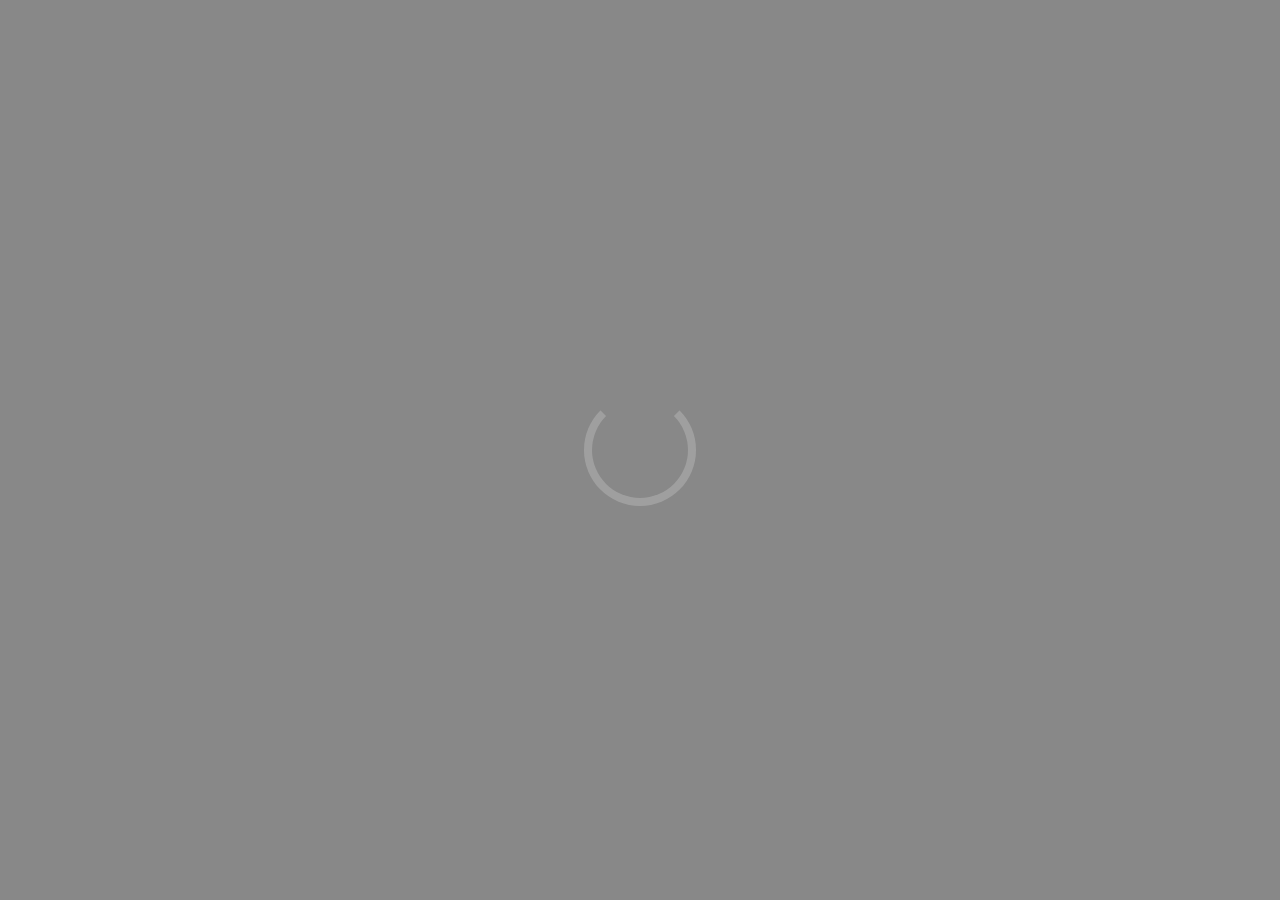
==== docs/index.html @ 96396cb9 "Update" ====
<!DOCTYPE html>
<html><head>
    <meta charset="UTF-8">
    <meta name="viewport" content="width=device-width,initial-scale=1,viewport-fit=cover">
    <title>Map</title>
    <script src="twgl.min.js"></script>
    <script src="./libs.js"></script>
    <style>
        
        * {
            margin:0;
            padding:0;
            font-family:Helvetica,sans-serif;
        }
        
        body {
            background:#888;
            width:100%;
            height:100vh;
            -webkit-user-select:none;
            -webkit-user-drag:none;
            overflow:hidden;
        }
        
        canvas {
            position:absolute;
            top:0;
            left:0;
            z-index:0;
            vertical-align:top;
            cursor:pointer;
        }
        
        #contextmenu {
            display:none;
            color:#222;
            background:#EEE;
            font-size:12px;
            letter-spacing:0.075em;
            line-height:36px;
            position:fixed;
            z-index:1024;
            left:0px;
            top:0px;
            padding:0px 12px;
            border-radius:4px;
            box-shadow:6px 6px 12px rgba(0,0,0,0.1);
            cursor:pointer;
        }
        
        #contextmenu.appear {
            display:block;
        }
        
        #footer {
            z-index:1024;
            position:fixed;
            left:0;
            bottom:0;
            width:100%;
            height:32px;
            background:rgb(64,64,64);
            margin:0;
            padding:0;
            -webkit-user-select:none;
            cursor:default;
            font-size:14px;
            font-family:Helvetica,sans-serif;
            letter-spacing:0.025em;
            color:#CCC;
        }
        
        #footer label {
            padding:0 0 0 12px;
            margin-left:8px;
            font-size:14px;
            line-height:32px;
            display:inline-block;
            cursor:pointer;
            position:relative;
        }
        
        #footer input[type="radio"] {
            display:none;
        }
        
        #footer input[type="radio"]:checked + label:after {
            content:'';
            position:absolute;
            width:8px;
            height:8px;
            top:12px;
            left:0px;
            background-color:#CCC;
            border-radius:50%;
        }
        
        #footer label:before {
            content:'';
            position:absolute;
            width:4px;
            height:4px;
            top:14px;
            left:2px;
            background-color:#CCC;
            border-radius:50%;
        }
        
        div#loading {
            height: 100vh;
            width: 100vw;
        }
        
        @keyframes spinner {
            to {
                transform: rotate(360deg);
            }
        }
        
        div#loading::before {
            content:"";
            position:absolute;
            top:50%;
            left:50%;
            width:96px;
            height:96px;
            margin-top:-56px;
            margin-left:-56px;
            border-radius:50%;
            border:8px solid rgba(255,255,255,0.2);
            border-top-color:transparent;
            animation: spinner 1s linear infinite;
        }
    
    </style>
</head>
<body>
    <script>
        
        // https://github.com/KoryNunn/crel
        (e=>{const t="function",n="isNode",o=(e,t)=>typeof e===t,r=(e,t)=>{null!==t&&(Array.isArray(t)?t.map(t=>r(e,t)):(i[n](t)||(t=document.createTextNode(t)),e.appendChild(t)))};function i(e,a){let d,f,l=arguments,c=1;if(e=i.isElement(e)?e:document.createElement(e),o(a,"object")&&!i[n](a)&&!Array.isArray(a))for(d in c++,a)f=a[d],o(d=i.attrMap[d]||d,t)?d(e,f):o(f,t)?e[d]=f:e.setAttribute(d,f);for(;c<l.length;c++)r(e,l[c]);return e}i.attrMap={},i.isElement=(e=>e instanceof Element),i[n]=(e=>e instanceof Node),i.proxy=new Proxy(i,{get:(e,t)=>(!(t in i)&&(i[t]=i.bind(null,t)),i[t])}),e(i,t)})((e,t)=>{"object"==typeof exports?module.exports=e:typeof define===t&&define.amd?define(()=>e):this.crel=e});
            
        const loading = crel("div",{"id":"loading"});
        crel(document.body,loading);
            
        let MJPEG = false;
        const MOV = { active:false };
            
        const DEFAULT_IMAGE = new Image();
            
        const params = new URLSearchParams(window.location.search);
        if(params.has("mode")) {
            console.log(params.get("mode"));
            if(params.get("mode")=="MJPEG") {
                MJPEG = true;
            }
        }
            
        const DEFAULT_URL = (MJPEG)?"plasticbag.mov":"duster.jpg";
            
        console.log(MJPEG);
        
        class U8 {
            constructor(len) {
                this.length = len;
                this.bytes = Module._malloc(len);
                this.buffer = new Uint8Array(Module.HEAPU8.buffer,this.bytes,len);
                //console.log(this.bytes);
            }
            cleanup() {
                Module._free(this.bytes);
                this.buffer = null;
            }
        };
        
        class F32 {
            constructor(len) {
                this.length = len;
                this.bytes = Module._malloc(len*4);
                this.buffer = new Float32Array(Module.HEAPF32.buffer,this.bytes,len);
                //console.log(this.bytes);
            }
            cleanup() {
                Module._free(this.bytes);
                this.buffer = null;
            }
        };
        
        const Info = {
            W:1920,
            H:1080
        } 
        
        const PNG_HEADER_SIZE = 58;
        
        const CLIP = function(value,max) { return (max<=value)?max:value; }
        const CLAMP = function(min,value,max) { return (value<=min)?min:CLIP(value,max); }
        
        const contextmenu = crel("div",{"id":"contextmenu"});
        const menuitem = crel("p");
        contextmenu.appendChild(menuitem);
        document.body.appendChild(contextmenu);
        
        const hitTest = (x,y,bounds)=>{
            if((bounds.left<=x&&x<=(bounds.right-1)&&bounds.top<=y&&y<=(bounds.bottom)-1)) {
                return true;
            }
            return false;
        }
            
        window.addEventListener("dragover",(e)=>{
            e.preventDefault();
            e.stopPropagation();
        });
            
        const initialize = ()=>{
            
            document.body.removeChild(loading);
            
            let frame = -1;
            
            let PIXEL = new U8((Info.W*Info.H)<<2);
            let PNG = new U8(PNG_HEADER_SIZE+((Info.W*Info.H)<<2));
            let XY = new F32((Info.W*Info.H)<<1);
            let BUFFER = new U8((Info.W*Info.H)<<2);
            let BLACK = new U8((Info.W*Info.H)<<2);
            for(var k=0; k<Info.W*Info.H; k++) {
                const addr = k<<2;
                BLACK.buffer[addr+0] = BLACK.buffer[addr+1] = BLACK.buffer[addr+2] = 0;
                BLACK.buffer[addr+3] = 255;
            }
            
            const decodePNG = Module.cwrap("decodePNG","number",["number","number","number","number","number","number"]);
            const encodePNG = Module.cwrap("encodePNG","number",["number","number","number","number","number"]);
            
            const resetMap = Module.cwrap("resetMap","void",["number","number","number"]);
            const replaceMap = Module.cwrap("replaceMap","void",["number","number","number","number"]);
            resetMap(XY.buffer.byteOffset,Info.W,Info.H);
            
            const download = ()=>{
                
                if(draw.uniforms.u_type==0) {
                    for(var i=0; i<Info.H; i++) {
                        for(var j=0; j<Info.W; j++) {
                            const dst = (i*Info.W+j)<<2;
                            const src = (((Info.H-1)-i)*Info.W+j)<<2;
                            PIXEL.buffer[dst+0] = BUFFER.buffer[src+0];
                            PIXEL.buffer[dst+1] = BUFFER.buffer[src+1];
                            PIXEL.buffer[dst+2] = BUFFER.buffer[src+2];
                            PIXEL.buffer[dst+3] = BUFFER.buffer[src+3];
                        }
                    }
                }
                else {
                    for(var i=0; i<Info.H; i++) {
                        for(var j=0; j<Info.W; j++) {
                            const dst = (i*Info.W+j)<<2;
                            const src = (((Info.H-1)-i)*Info.W+j)<<2;
                            PIXEL.buffer[dst+0] = BUFFER.buffer[src+2];
                            PIXEL.buffer[dst+1] = BUFFER.buffer[src+1];
                            PIXEL.buffer[dst+2] = BUFFER.buffer[src+0];
                            PIXEL.buffer[dst+3] = BUFFER.buffer[src+3];
                        }
                    }
                }
                
                const size = encodePNG(PIXEL.buffer.byteOffset,Info.W,Info.H,4,PNG.buffer.byteOffset);
                if(size>0) {
                    const bytes = PNG.buffer.slice(0,size);
                    const link = crel("a");
                    link.download = (draw.uniforms.u_type==0)?"image.png":"map.png";
                    link.href = URL.createObjectURL(new Blob([bytes],{type:"image/png"}));
                    link.click();
                    URL.revokeObjectURL(link.href);
                }
            }
            
            const canvas = crel("canvas",{width:Info.W,height:Info.H});
            crel(document.body,canvas);
            
            const gl = canvas.getContext("webgl2",{antialias:false});
            gl.getExtension("EXT_color_buffer_float");
            gl.getExtension("OES_texture_float");
            gl.getExtension("OES_texture_float_linear");
            
            const bufferInfo = twgl.createBufferInfoFromArrays(gl,{
                position:{numComponents:3,data:[-1,-1,0,1,-1,0,-1,1,0,1,1,0]},
                texcoord:{numComponents:2,data:[0,0,1,0,0,1,1,1]},
                indices:{numComponents:3,data:[0,1,2,1,2,3]},
            });
            
            const setTexParameteri = ()=>{
                gl.texParameteri(gl.TEXTURE_2D,gl.TEXTURE_WRAP_S,gl.CLAMP_TO_EDGE);
                gl.texParameteri(gl.TEXTURE_2D,gl.TEXTURE_WRAP_T,gl.CLAMP_TO_EDGE);
                gl.texParameteri(gl.TEXTURE_2D,gl.TEXTURE_MIN_FILTER,gl.LINEAR);
                gl.texParameteri(gl.TEXTURE_2D,gl.TEXTURE_MAG_FILTER,gl.LINEAR);
            }
            
            const fill = (program,info,uniforms)=>{
                gl.viewport(0,0,Info.W,Info.H);
                gl.clearColor(0,0,0,0);
                gl.clear(gl.COLOR_BUFFER_BIT);
                gl.useProgram(program);
                twgl.setBuffersAndAttributes(gl,info,bufferInfo);
                twgl.setUniforms(info,uniforms);
                gl.drawElements(gl.TRIANGLES,bufferInfo.numElements,gl.UNSIGNED_SHORT,0);
            }
            
            const Framebuffer = {
                create:(w,h)=>{
                    const frameBuffer = gl.createFramebuffer();
                    gl.bindFramebuffer(gl.FRAMEBUFFER,frameBuffer);
                    const texture = gl.createTexture();
                    gl.bindTexture(gl.TEXTURE_2D,texture);
                    gl.texImage2D(gl.TEXTURE_2D,0,gl.RG32F,w,h,0,gl.RG,gl.FLOAT,null);
                    setTexParameteri();
                    gl.framebufferTexture2D(gl.FRAMEBUFFER,gl.COLOR_ATTACHMENT0,gl.TEXTURE_2D,texture,0);
                    gl.bindTexture(gl.TEXTURE_2D,null);
                    gl.bindRenderbuffer(gl.RENDERBUFFER,null);
                    gl.bindFramebuffer(gl.FRAMEBUFFER,null);
                    return { frameBuffer:frameBuffer, texture:texture };
                },
                cleanup:(fbo)=>{
                    gl.deleteFramebuffer(fbo.frameBuffer);
                    gl.deleteTexture(fbo.texture);
                }
            };
            
            let FBO = [
                Framebuffer.create(Info.W,Info.H),
                Framebuffer.create(Info.W,Info.H)
            ];
            
            const VS = `#version 300 es
precision highp float;
in vec2 texcoord;
in vec4 position;
out vec2 v_texCoord;
void main() {
    v_texCoord = texcoord; 
    gl_Position = position; 
}`;
            
            const update = {
                fs:`#version 300 es
precision highp float;
in vec2 v_texCoord; 
uniform sampler2D u_map; 
uniform vec2 u_cursor;
uniform vec2 u_prevCursor;
uniform vec2 u_resolution;
out vec2 FragColor;
void main() { 
    vec2 aspect = vec2(1.0,u_resolution.y/u_resolution.x);
    float radius=0.4;
    float mask = 0.5*smoothstep(radius,0.0,distance((2.0*v_texCoord-1.0)*aspect,(2.0*(u_cursor/(u_resolution-1.0))-1.0)*aspect));
    vec2 dir = ((u_cursor-u_prevCursor)/(u_resolution-1.0))*mask;
    FragColor = texture(u_map,v_texCoord-dir).rg; 
}`};
            update.program = twgl.createProgramFromSources(gl,[VS,update.fs]);
            update.info = twgl.createProgramInfoFromProgram(gl,update.program);
            update.uniforms = {
                u_resolution:[Info.W,Info.H]
            };
            
            const draw = {
                fs:`#version 300 es
precision highp float;
in vec2 v_texCoord; 
uniform sampler2D u_jpg; 
uniform sampler2D u_map; 
uniform int u_type;
uniform vec2 u_resolution;
out vec4 FragColor;
void main() {
    if(u_type==0) {
        ivec2 xy = ivec2(65535.0*texture(u_map,vec2(v_texCoord.x,1.0-v_texCoord.y)).rg)-21845;
        FragColor = texture(u_jpg,(vec2(xy)/8.0)/(u_resolution-1.0));
    }
    else {
        ivec2 xy = ivec2(65535.0*texture(u_map,vec2(v_texCoord.x,1.0-v_texCoord.y)).rg);
        FragColor = vec4(
            float(xy.x&0xFF)/255.0,
            float(xy.y>>8)/255.0,
            float(xy.y&0xFF)/255.0,
            float(xy.x>>8)/255.0
        );
    }
}`};
            draw.program = twgl.createProgramFromSources(gl,[VS,draw.fs]);
            draw.info = twgl.createProgramInfoFromProgram(gl,draw.program);
            draw.uniforms = {
                u_resolution:[Info.W,Info.H]
            };
            
            let jpg;
            let map;
            
            const Texture = {
                createU32:(img)=>{
                    const texture = gl.createTexture();
                    gl.bindTexture(gl.TEXTURE_2D,texture);
                    setTexParameteri();
                    gl.texImage2D(gl.TEXTURE_2D,0,gl.RGBA,Info.W,Info.H,0,gl.RGBA,gl.UNSIGNED_BYTE,img);
                    gl.bindTexture(gl.TEXTURE_2D,null);
                    return texture;
                },
                createF32:()=>{
                    const texture = gl.createTexture();
                    gl.bindTexture(gl.TEXTURE_2D,texture);
                    setTexParameteri();
                    gl.texImage2D(gl.TEXTURE_2D,0,gl.RG32F,Info.W,Info.H,0,gl.RG,gl.FLOAT,XY.buffer);
                    gl.bindTexture(gl.TEXTURE_2D,null);
                    return texture;
                },
                cleanup:(texture)=>{
                    gl.deleteTexture(texture);
                }
            }
            
            jpg = (DEFAULT_URL.indexOf(".jpg")!==-1)?Texture.createU32(DEFAULT_IMAGE):Texture.createU32(MOV.src.buffer);
            draw.uniforms.u_jpg = jpg;
            
            map = Texture.createF32();
            
            const onUpdate = ()=>{
                update.uniforms.u_map = (frame!==-1)?FBO[(frame+1)&1].texture:map;
                gl.bindFramebuffer(gl.FRAMEBUFFER,FBO[frame&1].frameBuffer);
                fill(update.program,update.info,update.uniforms);
                gl.bindFramebuffer(gl.FRAMEBUFFER,null);
                frame++;
            }
            
            const onDraw = ()=>{
                draw.uniforms.u_map = FBO[(frame+1)&1].texture;
                fill(draw.program,draw.info,draw.uniforms);
            }
            
            const mouse = {
                x:0,
                y:0,
                click:false
            };
            
            const onMouseDown = (px,py)=>{
                mouse.click = true;
                const rect = canvas.getBoundingClientRect();
                const x = (px*(Info.W/rect.width))>>0;
                const y = (py*(Info.H/rect.height))>>0;
                mouse.x = x;
                mouse.y = y;
            };
            
            let then = Date.now();
            const onMouseMove = (px,py)=>{
                const current = Date.now();
                if(current-then<16.6) return; 
                then = current;
                const rect = canvas.getBoundingClientRect();
                const x = (px*(Info.W/rect.width))>>0;
                const y = (py*(Info.H/rect.height))>>0;
                update.uniforms.u_prevCursor = [mouse.x,mouse.y];
                update.uniforms.u_cursor = [x,y];
                mouse.x = x;
                mouse.y = y;
                onUpdate();
                onDraw();
            };
            
            const onMouseUp = ()=>{
                onDraw();
                mouse.click = false;
            };
            
            if("ontouchstart" in document.documentElement) {
                
                document.addEventListener("touchstart",(e)=>{
                    const touchObject = e.targetTouches[0];
                    const x = touchObject.pageX;
                    const y = touchObject.pageY;
                    const rect = canvas.getBoundingClientRect();
                    if(hitTest(x,y,rect)) {
                        e.preventDefault();
                        onMouseDown(x-rect.left,y-rect.top);
                    }
                },{passive:false});
                
                document.addEventListener("touchmove",(e)=>{
                    e.preventDefault();
                    if(mouse.click) {
                        const touchObject = e.targetTouches[0];
                        const rect = canvas.getBoundingClientRect();
                        onMouseMove(touchObject.pageX-rect.left,touchObject.pageY-rect.top);
                    }
                },{passive:false});
                
                document.addEventListener("touchend",(e)=>{
                    if(mouse.click) onMouseUp();
                },{passive:false});
                
                document.addEventListener("touchcansel",(e)=>{
                    if(mouse.click) onMouseUp();
                },{passive:false});
                
            }
            else {
                
                contextmenu.addEventListener("mouseover",(e)=>{
                    contextmenu.style.background = "#07F";
                    contextmenu.style.color = "#EEE";
                });
                
                contextmenu.addEventListener("mouseout",(e)=>{
                    contextmenu.style.background = "#EEE";
                    contextmenu.style.color = "#222";
                });
                
                canvas.oncontextmenu = ()=>{ return false; }
                canvas.addEventListener("contextmenu",(e)=>{
                    menuitem.textContent = "Download "+((draw.uniforms.u_type==1)?"Map":"Image");
                    contextmenu.style.left = (e.pageX-16)+"px";
                    contextmenu.style.top = (e.pageY-30)+"px";
                    contextmenu.classList.add("appear");
                    contextmenu.style.background = "#07F";
                    contextmenu.style.color = "#EEE";
                    
                });
                
                window.addEventListener("mousedown",(e)=>{
                    const x = e.pageX;
                    const y = e.pageY;
                    if(contextmenu.classList.contains("appear")) {
                        if(hitTest(x,y,contextmenu.getBoundingClientRect())) {
                            onDraw();
                            gl.readPixels(0,0,Info.W,Info.H,gl.RGBA,gl.UNSIGNED_BYTE,BUFFER.buffer);
                            download();
                        }
                        contextmenu.classList.remove("appear");
                    }
                    else {
                        const rect = canvas.getBoundingClientRect();
                        if(hitTest(x,y,rect)) {
                            onMouseDown(x-rect.left,y-rect.top);
                        }
                    }
                });
                
                window.addEventListener("mousemove",(e)=>{
                    if(mouse.click) {
                        const rect = canvas.getBoundingClientRect();
                        onMouseMove(e.pageX-rect.left,e.pageY-rect.top);
                    }
                });
                
                window.addEventListener("mouseup",(e)=>{
                    if(mouse.click) onMouseUp();
                });
            }
            
            draw.uniforms.u_type = 1;
            
            onUpdate();
            onDraw();
            
            const stage = new class {
                constructor() {
                    this.width = 0;
                    this.height = 0;
                    this._count = Symbol();
                    this[this._count] = 0;
                }
                reset() {
                    this[this._count] = 4;
                }
                resize() {
                    if(this[this._count]>0) this[this._count]-=1;
                    return (this[this._count])?true:false;
                }
            };
            
            const FH = 32; 
            const MARGIN_SCALE = 0.1;
            const MIN_MARGIN = 24; 
            
            const resize = ()=>{
                if(!((stage.width===window.innerWidth)&&(stage.height===window.innerHeight))) {
                    stage.width = window.innerWidth;
                    stage.height = window.innerHeight;
                    let w = CLIP(stage.width,Info.W);
                    let h = CLIP(stage.height-FH,Info.H-FH);
                    h-=(h*MARGIN_SCALE<MIN_MARGIN)?MIN_MARGIN:(h*MARGIN_SCALE);
                    w-=(w*MARGIN_SCALE<MIN_MARGIN)?MIN_MARGIN:(w*MARGIN_SCALE);
                    if(w/Info.W>h/(Info.H-FH)) {
                        const width = (h/(Info.H-FH))*Info.W;
                        Object.assign(canvas.style,{
                            left:((stage.width-width)>>1)+"px",
                            top:(((stage.height-FH)-h)>>1)+"px",
                            width:width+"px",
                            height:h+"px"
                        });
                    }
                    else {
                        const height = (w/Info.W)*(Info.H-FH);
                        Object.assign(canvas.style,{
                            left:((stage.width-w)>>1)+"px",
                            top:(((stage.height-FH)-height)>>1)+"px",
                            width:w+"px",
                            height:height+"px",
                        });
                    }
                }
            }
            
                
            const Type = {
                RGB:0,
                MAP:1
            };
            
            const input = [
                crel("input",{"id":"RGB","type":"radio","name":"mode","checked":true}),
                crel("input",{"id":"MAP","type":"radio","name":"mode","checked":false})
            ];
            
            input[Type.RGB].onchange=(e)=>{
                draw.uniforms.u_type = Type.RGB;
                onDraw();
            };
            
            input[Type.MAP].onchange=(e)=>{
                draw.uniforms.u_type = Type.MAP;
                onDraw();
            };
            
            crel(document.body,
                crel(crel("div",{"id":"footer"}),
                    crel("form",
                        input[Type.RGB],
                        crel("label",{"for":"RGB"},"RGB"),
                        input[Type.MAP],
                        crel("label",{"for":"MAP"},"MAP")
                    )
                )
            );
            
            const replace = (src,w,h)=>{
                gl.texSubImage2D(gl.TEXTURE_2D,0,0,0,w,h,gl.RGBA,gl.UNSIGNED_BYTE,src);
            }
            
            window.addEventListener("resize",(e)=>{ stage.reset(); });
            
            setInterval((e)=>{
                
                resize();
                
                if(MOV.active) {
                    if(draw.uniforms.u_type===Type.RGB) {
                        if(Module.cwrap("update","number",["number","number"])(MOV.src.buffer.byteOffset,MOV.seek)) {
                            gl.bindTexture(gl.TEXTURE_2D,jpg);
                            replace(MOV.src.buffer,Info.W,Info.H);
                            gl.bindTexture(gl.TEXTURE_2D,null);
                            onDraw();
                            MOV.seek++;
                            if(MOV.seek>=MOV.totalFrames) MOV.seek = 0;
                        }
                    }
                }
            },33);
            
            resize();
                
            window.addEventListener("drop",(e)=>{
                e.preventDefault();
                e.stopPropagation();
                if(e.dataTransfer.files.length===1) {
                    const file = e.dataTransfer.files[0];
                    const url = URL.createObjectURL(file);
                    if(file.type==="image/jpeg") {
                            
                        MOV.active = false;
                            
                        const img = new Image();
                        img.onload = (e)=>{
                                
                            if(Info.W==img.naturalWidth&&Info.H==img.naturalHeight) {
                                    gl.bindTexture(gl.TEXTURE_2D,jpg);
                                    replace(img,Info.W,Info.H);
                                    gl.bindTexture(gl.TEXTURE_2D,null);
                                    onDraw();
                            }
                            else {
                                    
                                Info.W = img.naturalWidth;
                                Info.H = img.naturalHeight;
                                
                                canvas.width = Info.W;
                                canvas.height = Info.H;
                                
                                PIXEL.cleanup();
                                PNG.cleanup();
                                XY.cleanup();
                                BUFFER.cleanup();
                                BLACK.cleanup();
                                
                                PIXEL = new U8((Info.W*Info.H)<<2);
                                PNG = new U8(PNG_HEADER_SIZE+((Info.W*Info.H)<<2));
                                XY = new F32((Info.W*Info.H)<<1);
                                BUFFER = new U8((Info.W*Info.H)<<2);
                                BLACK = new U8((Info.W*Info.H)<<2);
                                
                                resetMap(XY.buffer.byteOffset,Info.W,Info.H);
                                
                                for(var k=0; k<Info.W*Info.H; k++) {
                                    const addr = k<<2;
                                    BLACK.buffer[addr+0] = BLACK.buffer[addr+1] = BLACK.buffer[addr+2] = 0;
                                    BLACK.buffer[addr+3] = 255;
                                }
                                
                                Texture.cleanup(jpg);
                                Texture.cleanup(map);
                                
                                jpg = Texture.createU32(img);
                                draw.uniforms.u_jpg = jpg;
                                
                                map = Texture.createF32();
                                
                                update.uniforms.u_resolution = [Info.W,Info.H];
                                draw.uniforms.u_resolution = [Info.W,Info.H];
                                
                                Framebuffer.cleanup(FBO[0]);
                                Framebuffer.cleanup(FBO[1]);
                                
                                FBO = [
                                    Framebuffer.create(Info.W,Info.H),
                                    Framebuffer.create(Info.W,Info.H)
                                ];
                                
                                stage.width = stage.height = 0;
                                resize();
                                
                                frame = -1;
                                update.uniforms.u_prevCursor = [0.5,0.5];
                                update.uniforms.u_cursor = [0.5,0.5];
                                onUpdate();
                                onDraw();
                                
                            }
                        };
                        img.src = url;
                    }
                    else if(file.type==="image/png") {
                        fetch(url).then((response)=>{
                                if(response.ok) {
                                    return response.arrayBuffer();
                                }
                                else {
                                    throw new Error(response.status);
                            }
                        }).then((arrayBuffer)=>{
                            const bytes = new Uint8Array(arrayBuffer);
                            if(bytes.length<=PNG.length) {
                                PNG.buffer.set(bytes);
                                if(decodePNG(PIXEL.buffer.byteOffset,Info.W,Info.H,PNG.buffer.byteOffset,bytes.length)) {
                                    replaceMap(XY.buffer.byteOffset,Info.W,Info.H,PIXEL.buffer.byteOffset);
                                    gl.bindTexture(gl.TEXTURE_2D,map);
                                    gl.texSubImage2D(gl.TEXTURE_2D,0,0,0,Info.W,Info.H,gl.RG,gl.FLOAT,XY.buffer);
                                    gl.bindTexture(gl.TEXTURE_2D,null);
                                    
                                    frame = -1;
                                    update.uniforms.u_prevCursor = [0.5,0.5];
                                    update.uniforms.u_cursor = [0.5,0.5];
                                    onUpdate();
                                    onDraw();
                                }
                            }
                        }).catch((e)=>{
                            console.log(e);
                        });
                    }
                }
            });
        }
        
        if(DEFAULT_URL.indexOf(".mov")!==-1) {
            fetch(DEFAULT_URL).then((response)=>{
                if(response.ok) {
                    return response.arrayBuffer();
                }
                else {
                    throw new Error(response.status);
                }
            }).then((data)=>{
                
                
                MOV.bytes = new Uint8Array(data);
                MOV.data = new U8(MOV.bytes.length);
                MOV.data.buffer.set(MOV.bytes);
                if(Module.cwrap("setup","number",["number","number"])(MOV.data.buffer.byteOffset,MOV.data.length)) {
                    MOV.width = Module.cwrap("width","number",[])();
                    MOV.height = Module.cwrap("height","number",[])();
                    MOV.totalFrames = Module.cwrap("length","number",[])();
                    MOV.seek = 0;
                    MOV.src = new U8((MOV.width*MOV.height)<<2);
                    if(Module.cwrap("update","number",["number","number"])(MOV.src.buffer.byteOffset,MOV.seek)) {
                        MOV.active = true;
                        MOV.seek++;
                        if(MOV.seek>=MOV.totalFrames) MOV.seek = 0;
                    }
                    Info.W = MOV.width; 
                    Info.H = MOV.height;
                    initialize();
                }
                
            });
        }
        else if(DEFAULT_URL.indexOf(".jpg")!==-1) {
            DEFAULT_IMAGE.onload = ()=>{
                Info.W = DEFAULT_IMAGE.naturalWidth;
                Info.H = DEFAULT_IMAGE.naturalHeight;
                //initialize();
            }
            DEFAULT_IMAGE.src = DEFAULT_URL;
        }
                
        
        
    </script>
</body>
</html>
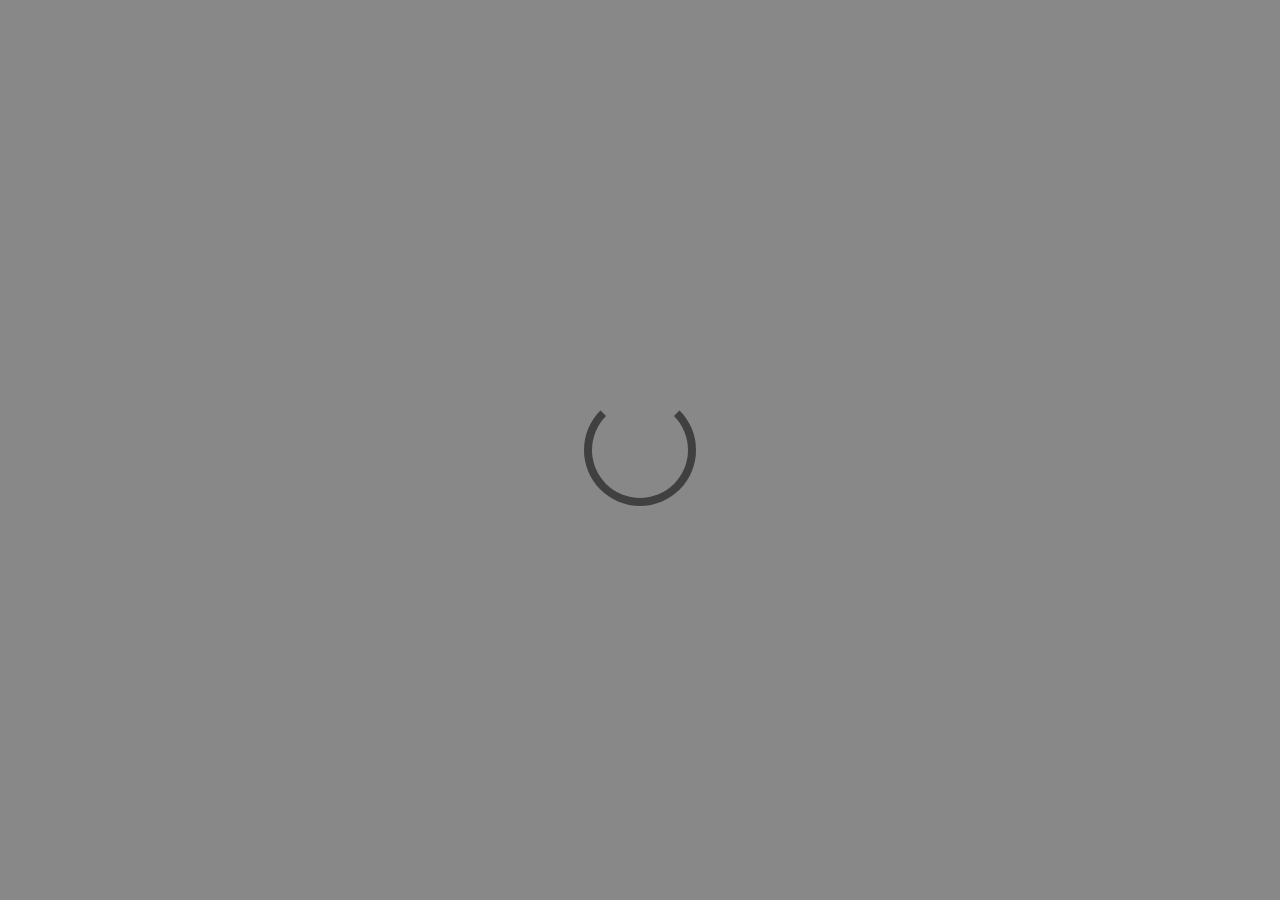
==== commit 8af8d350: "Update" ====
--- a/docs/index.html
+++ b/docs/index.html
@@ -127,7 +127,7 @@
             margin-top:-56px;
             margin-left:-56px;
             border-radius:50%;
-            border:8px solid rgba(255,255,255,0.2);
+            border:8px solid rgb(64,64,64);
             border-top-color:transparent;
             animation: spinner 1s linear infinite;
         }
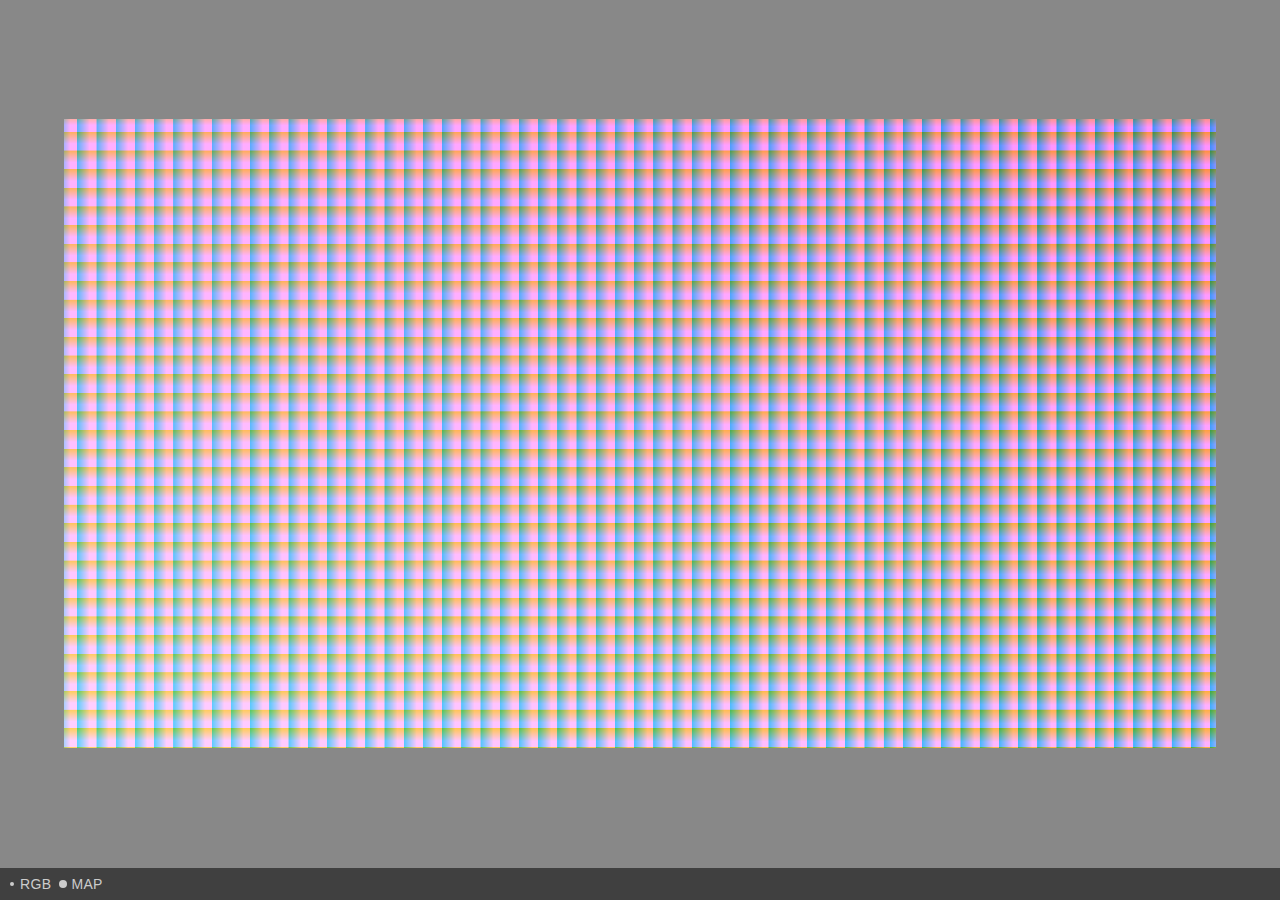
==== commit 1f8439de: "Update" ====
--- a/docs/index.html
+++ b/docs/index.html
@@ -127,7 +127,7 @@
             margin-top:-56px;
             margin-left:-56px;
             border-radius:50%;
-            border:8px solid rgb(64,64,64);
+            border:8px solid rgba(255,255,255,0.2);
             border-top-color:transparent;
             animation: spinner 1s linear infinite;
         }
@@ -817,12 +817,10 @@
             DEFAULT_IMAGE.onload = ()=>{
                 Info.W = DEFAULT_IMAGE.naturalWidth;
                 Info.H = DEFAULT_IMAGE.naturalHeight;
-                //initialize();
+                initialize();
             }
             DEFAULT_IMAGE.src = DEFAULT_URL;
         }
-                
-        
         
     </script>
 </body>
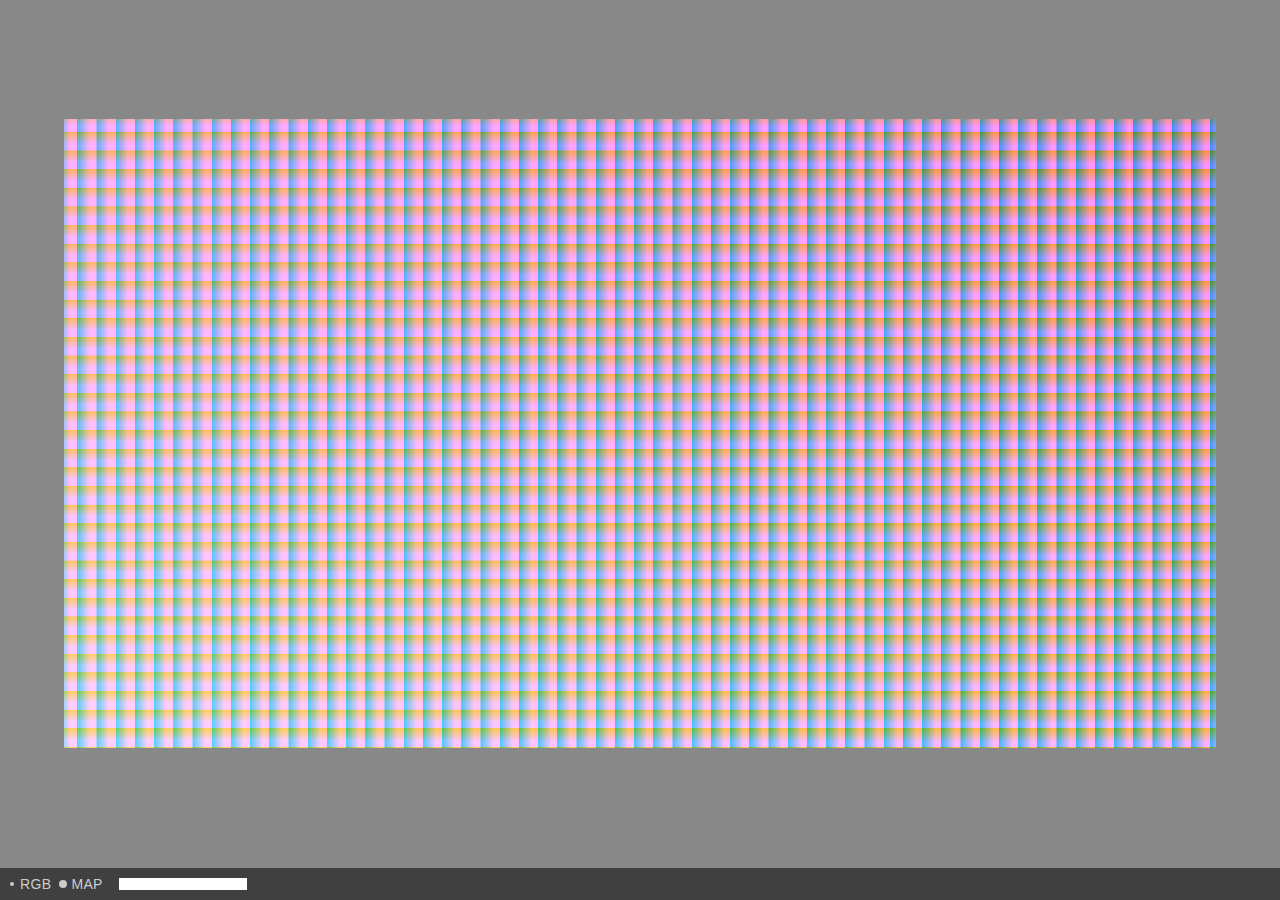
==== commit 7d9676cd: "Mix the dry signal with the wet signal" ====
--- a/docs/index.html
+++ b/docs/index.html
@@ -70,11 +70,33 @@
             color:#CCC;
         }
         
+        #footer form {
+            display:inline-block;
+            vertical-align:top;
+        }
+        
+        #footer div.slider {
+            display:inline-block;
+            vertical-align:top;
+            width:128px;
+            margin:10px 16px;
+            height:12px;
+            background:#CCC;
+            cursor:pointer;
+        }
+        
+        #footer div.slider .bar {
+            width:100%;
+            height:100%;
+            background:#FFF;
+        }
+        
         #footer label {
             padding:0 0 0 12px;
             margin-left:8px;
             font-size:14px;
             line-height:32px;
+            height:32px;
             display:inline-block;
             cursor:pointer;
             position:relative;
@@ -157,8 +179,6 @@
         }
             
         const DEFAULT_URL = (MJPEG)?"plasticbag.mov":"duster.jpg";
-            
-        console.log(MJPEG);
         
         class U8 {
             constructor(len) {
@@ -370,15 +390,21 @@
 uniform sampler2D u_jpg; 
 uniform sampler2D u_map; 
 uniform int u_type;
+uniform float u_wet;
 uniform vec2 u_resolution;
 out vec4 FragColor;
 void main() {
+
+    vec2 uv = vec2(v_texCoord.x,1.0-v_texCoord.y);
+    vec2 map = 21845.0+uv*u_resolution*8.0;
+        
+    ivec2 xy = ivec2(map*(1.0-u_wet)+(65535.0*texture(u_map,uv).rg)*u_wet);
+
     if(u_type==0) {
-        ivec2 xy = ivec2(65535.0*texture(u_map,vec2(v_texCoord.x,1.0-v_texCoord.y)).rg)-21845;
+        xy-=21845;
         FragColor = texture(u_jpg,(vec2(xy)/8.0)/(u_resolution-1.0));
     }
     else {
-        ivec2 xy = ivec2(65535.0*texture(u_map,vec2(v_texCoord.x,1.0-v_texCoord.y)).rg);
         FragColor = vec4(
             float(xy.x&0xFF)/255.0,
             float(xy.y>>8)/255.0,
@@ -390,6 +416,7 @@
             draw.program = twgl.createProgramFromSources(gl,[VS,draw.fs]);
             draw.info = twgl.createProgramInfoFromProgram(gl,draw.program);
             draw.uniforms = {
+                u_wet:1.0,
                 u_resolution:[Info.W,Info.H]
             };
             
@@ -439,7 +466,8 @@
             const mouse = {
                 x:0,
                 y:0,
-                click:false
+                click:false,
+                target:null
             };
             
             const onMouseDown = (px,py)=>{
@@ -453,9 +481,6 @@
             
             let then = Date.now();
             const onMouseMove = (px,py)=>{
-                const current = Date.now();
-                if(current-then<16.6) return; 
-                then = current;
                 const rect = canvas.getBoundingClientRect();
                 const x = (px*(Info.W/rect.width))>>0;
                 const y = (py*(Info.H/rect.height))>>0;
@@ -471,6 +496,38 @@
                 onDraw();
                 mouse.click = false;
             };
+            
+            const Type = {
+                RGB:0,
+                MAP:1
+            };
+            
+            const input = [
+                crel("input",{"id":"RGB","type":"radio","name":"mode","checked":true}),
+                crel("input",{"id":"MAP","type":"radio","name":"mode","checked":false})
+            ];
+            
+            input[Type.RGB].onchange=(e)=>{
+                draw.uniforms.u_type = Type.RGB;
+                onDraw();
+            };
+            
+            input[Type.MAP].onchange=(e)=>{
+                draw.uniforms.u_type = Type.MAP;
+                onDraw();
+            };
+            
+            const footer = crel("div",{"id":"footer"});
+            crel(document.body,
+                crel(footer,
+                    crel("form",
+                        input[Type.RGB],
+                        crel("label",{"for":"RGB"},"RGB"),
+                        input[Type.MAP],
+                        crel("label",{"for":"MAP"},"MAP")
+                    )
+                )
+            );
             
             if("ontouchstart" in document.documentElement) {
                 
@@ -526,6 +583,10 @@
                     
                 });
                 
+                const slider = crel("div",{"class":"slider"},crel("div",{"class":"bar"}));
+                crel(footer,slider);
+
+                
                 window.addEventListener("mousedown",(e)=>{
                     const x = e.pageX;
                     const y = e.pageY;
@@ -537,6 +598,19 @@
                         }
                         contextmenu.classList.remove("appear");
                     }
+                    else if(hitTest(x,y,slider.getBoundingClientRect())) {
+                        mouse.click = true;
+                        mouse.targrt=slider;
+                        
+                        const rect = slider.getBoundingClientRect();
+                        let value = e.pageX-rect.left;
+                        if(value<=0) value = 0;
+                        else if(value>=rect.width) value = rect.width;
+                        value/=rect.width;
+                        slider.querySelector(".bar").style.width = ((value*100)>>0)+"%";
+                        draw.uniforms.u_wet = value;
+                        onDraw();
+                    }
                     else {
                         const rect = canvas.getBoundingClientRect();
                         if(hitTest(x,y,rect)) {
@@ -546,14 +620,33 @@
                 });
                 
                 window.addEventListener("mousemove",(e)=>{
+                    
                     if(mouse.click) {
-                        const rect = canvas.getBoundingClientRect();
-                        onMouseMove(e.pageX-rect.left,e.pageY-rect.top);
+                        
+                        const current = Date.now();
+                        if(current-then<16.6) return; 
+                        then = current;
+                        
+                        if(mouse.targrt===slider) {
+                            const rect = slider.getBoundingClientRect();
+                            let value = e.pageX-rect.left;
+                            if(value<=0) value = 0;
+                            else if(value>=rect.width) value = rect.width;
+                            value/=rect.width;
+                            slider.querySelector(".bar").style.width = ((value*100)>>0)+"%";
+                            draw.uniforms.u_wet = value;
+                            onDraw();
+                        }
+                        else {
+                            const rect = canvas.getBoundingClientRect();
+                            onMouseMove(e.pageX-rect.left,e.pageY-rect.top);
+                        }
                     }
                 });
                 
                 window.addEventListener("mouseup",(e)=>{
                     if(mouse.click) onMouseUp();
+                    mouse.targrt = null;
                 });
             }
             
@@ -610,38 +703,6 @@
                     }
                 }
             }
-            
-                
-            const Type = {
-                RGB:0,
-                MAP:1
-            };
-            
-            const input = [
-                crel("input",{"id":"RGB","type":"radio","name":"mode","checked":true}),
-                crel("input",{"id":"MAP","type":"radio","name":"mode","checked":false})
-            ];
-            
-            input[Type.RGB].onchange=(e)=>{
-                draw.uniforms.u_type = Type.RGB;
-                onDraw();
-            };
-            
-            input[Type.MAP].onchange=(e)=>{
-                draw.uniforms.u_type = Type.MAP;
-                onDraw();
-            };
-            
-            crel(document.body,
-                crel(crel("div",{"id":"footer"}),
-                    crel("form",
-                        input[Type.RGB],
-                        crel("label",{"for":"RGB"},"RGB"),
-                        input[Type.MAP],
-                        crel("label",{"for":"MAP"},"MAP")
-                    )
-                )
-            );
             
             const replace = (src,w,h)=>{
                 gl.texSubImage2D(gl.TEXTURE_2D,0,0,0,w,h,gl.RGBA,gl.UNSIGNED_BYTE,src);
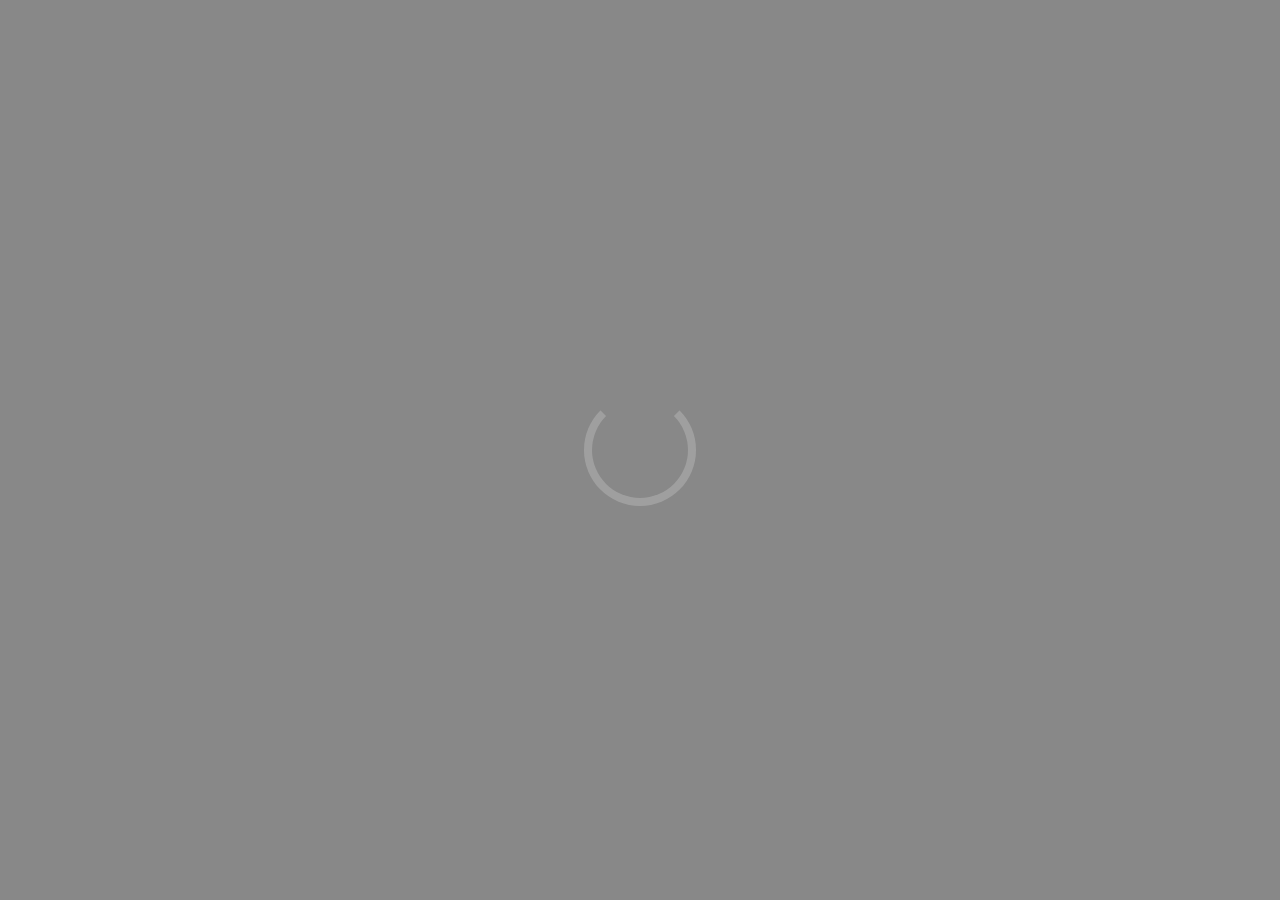
==== commit dce12ebb: "Add debug" ====
--- a/docs/index.html
+++ b/docs/index.html
@@ -33,23 +33,25 @@
         
         #contextmenu {
             display:none;
+            overflow:hidden;
+            white-space:nowrap;
             color:#222;
             background:#EEE;
             font-size:12px;
             letter-spacing:0.075em;
-            line-height:36px;
+            line-height:24px;
             position:fixed;
             z-index:1024;
             left:0px;
             top:0px;
-            padding:0px 12px;
+            padding:8px 12px;
             border-radius:4px;
             box-shadow:6px 6px 12px rgba(0,0,0,0.1);
             cursor:pointer;
         }
         
         #contextmenu.appear {
-            display:block;
+            display:inline-block;
         }
         
         #footer {
@@ -63,7 +65,6 @@
             margin:0;
             padding:0;
             -webkit-user-select:none;
-            cursor:default;
             font-size:14px;
             font-family:Helvetica,sans-serif;
             letter-spacing:0.025em;
@@ -173,13 +174,16 @@
         const params = new URLSearchParams(window.location.search);
         if(params.has("mode")) {
             console.log(params.get("mode"));
-            if(params.get("mode")=="MJPEG") {
+            if(params.get("mode")==="MJPEG") {
                 MJPEG = true;
             }
-        }
-            
-        const DEFAULT_URL = (MJPEG)?"plasticbag.mov":"duster.jpg";
-        
+            else if(params.get("mode")==="debug") {
+                debug = true;
+            }
+        }
+            
+        const DEFAULT_URL = (MJPEG)?"plasticbag.mov":(debug)?"color.jpg":"duster.jpg";
+            
         class U8 {
             constructor(len) {
                 this.length = len;
@@ -495,6 +499,7 @@
             const onMouseUp = ()=>{
                 onDraw();
                 mouse.click = false;
+                document.body.style.cursor = "default";
             };
             
             const Type = {
@@ -599,8 +604,12 @@
                         contextmenu.classList.remove("appear");
                     }
                     else if(hitTest(x,y,slider.getBoundingClientRect())) {
+
                         mouse.click = true;
+                        document.body.style.cursor = "pointer";
+
                         mouse.targrt=slider;
+                        
                         
                         const rect = slider.getBoundingClientRect();
                         let value = e.pageX-rect.left;
@@ -715,12 +724,30 @@
                 resize();
                 
                 if(MOV.active) {
-                    if(draw.uniforms.u_type===Type.RGB) {
-                        if(Module.cwrap("update","number",["number","number"])(MOV.src.buffer.byteOffset,MOV.seek)) {
+                    if(MOV.type===0&&draw.uniforms.u_type===Type.RGB) {
+                        if(Module.cwrap("update","number",["number","number","number"])(MOV.src.buffer.byteOffset,MOV.seek,0)) {
                             gl.bindTexture(gl.TEXTURE_2D,jpg);
                             replace(MOV.src.buffer,Info.W,Info.H);
                             gl.bindTexture(gl.TEXTURE_2D,null);
                             onDraw();
+                            MOV.seek++;
+                            if(MOV.seek>=MOV.totalFrames) MOV.seek = 0;
+                        }
+                    }
+                    else if(MOV.type===1) {
+                        if(Module.cwrap("update","number",["number","number","number"])(MOV.src.buffer.byteOffset,MOV.seek,1)) {
+                            
+                            replaceMap(XY.buffer.byteOffset,Info.W,Info.H,MOV.src.buffer.byteOffset);
+                            gl.bindTexture(gl.TEXTURE_2D,map);
+                            gl.texSubImage2D(gl.TEXTURE_2D,0,0,0,Info.W,Info.H,gl.RG,gl.FLOAT,XY.buffer);
+                            gl.bindTexture(gl.TEXTURE_2D,null);
+                            
+                            frame = -1;
+                            update.uniforms.u_prevCursor = [0.5,0.5];
+                            update.uniforms.u_cursor = [0.5,0.5];
+                            onUpdate();
+                            onDraw();
+                            
                             MOV.seek++;
                             if(MOV.seek>=MOV.totalFrames) MOV.seek = 0;
                         }
@@ -744,10 +771,10 @@
                         img.onload = (e)=>{
                                 
                             if(Info.W==img.naturalWidth&&Info.H==img.naturalHeight) {
-                                    gl.bindTexture(gl.TEXTURE_2D,jpg);
-                                    replace(img,Info.W,Info.H);
-                                    gl.bindTexture(gl.TEXTURE_2D,null);
-                                    onDraw();
+                                gl.bindTexture(gl.TEXTURE_2D,jpg);
+                                replace(img,Info.W,Info.H);
+                                gl.bindTexture(gl.TEXTURE_2D,null);
+                                onDraw();
                             }
                             else {
                                     
@@ -838,6 +865,55 @@
                             console.log(e);
                         });
                     }
+                    else if(file.type==="video/quicktime") {
+                        
+                        if(MOV.active===false) {
+                            
+                            fetch(url).then((response)=>{
+                                if(response.ok) {
+                                    return response.arrayBuffer();
+                                }
+                                else {
+                                    throw new Error(response.status);
+                                }
+                            }).then((arrayBuffer)=>{
+                                
+                                MOV.bytes = new Uint8Array(arrayBuffer);
+                                MOV.data = new U8(MOV.bytes.length);
+                                MOV.data.buffer.set(MOV.bytes);
+                                if(Module.cwrap("setup","number",["number","number"])(MOV.data.buffer.byteOffset,MOV.data.length)) {
+                                    
+                                    MOV.width = Module.cwrap("width","number",[])();
+                                    MOV.height = Module.cwrap("height","number",[])();
+                                    MOV.type = Module.cwrap("type","number",[])();
+                                    
+                                    if(MOV.width===Info.W&&MOV.height===Info.H) {
+                                        if(MOV.type===0) {
+                                            console.log("MJPEG");
+                                        }
+                                        else if(MOV.type===1) {
+                                            MOV.totalFrames = Module.cwrap("length","number",[])();
+                                            MOV.seek = 0;
+                                            MOV.src = new U8((MOV.width*MOV.height)<<2);
+                                            MOV.active = true;
+                                        }
+                                        else {
+                                            console.log("unknown format");
+                                        }
+                                    }
+                                }
+                                
+                            }).catch((e)=>{
+                                console.log(e);
+                            })
+
+                        }
+                        
+                    }
+                    else {
+                        console.log("unknown filetype: "+file.type);
+
+                    }
                 }
             });
         }
@@ -859,10 +935,11 @@
                 if(Module.cwrap("setup","number",["number","number"])(MOV.data.buffer.byteOffset,MOV.data.length)) {
                     MOV.width = Module.cwrap("width","number",[])();
                     MOV.height = Module.cwrap("height","number",[])();
+                    MOV.type = Module.cwrap("type","number",[])();
                     MOV.totalFrames = Module.cwrap("length","number",[])();
                     MOV.seek = 0;
                     MOV.src = new U8((MOV.width*MOV.height)<<2);
-                    if(Module.cwrap("update","number",["number","number"])(MOV.src.buffer.byteOffset,MOV.seek)) {
+                    if(Module.cwrap("update","number",["number","number","number"])(MOV.src.buffer.byteOffset,MOV.seek,0)) {
                         MOV.active = true;
                         MOV.seek++;
                         if(MOV.seek>=MOV.totalFrames) MOV.seek = 0;
